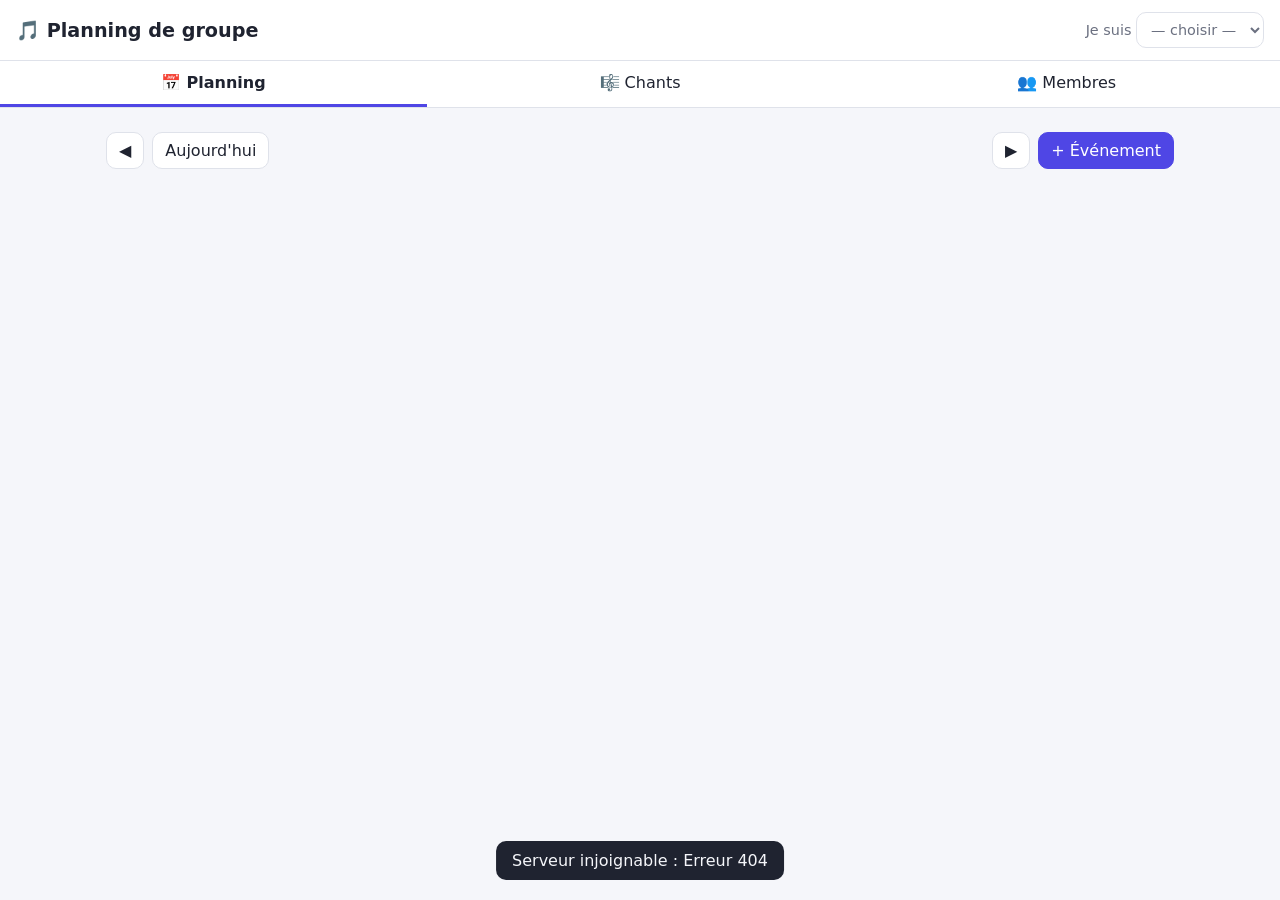
==== planning-groupe/src/main/resources/static/index.html @ a465989f "Ajoute l'application « Planning de groupe » (Spring Boot) Application web partagée pour un groupe de" ====
<!doctype html>
<html lang="fr">
<head>
    <meta charset="utf-8">
    <meta name="viewport" content="width=device-width, initial-scale=1">
    <meta name="theme-color" content="#4f46e5">
    <title>Planning de groupe</title>
    <link rel="stylesheet" href="style.css">
</head>
<body>
<header class="entete">
    <h1>🎵 Planning de groupe</h1>
    <label class="identite">
        Je suis
        <select id="moi">
            <option value="">— choisir —</option>
        </select>
    </label>
</header>

<nav class="onglets">
    <button class="onglet actif" data-vue="planning">📅 Planning</button>
    <button class="onglet" data-vue="chants">🎼 Chants</button>
    <button class="onglet" data-vue="membres">👥 Membres</button>
</nav>

<main>
    <!-- ======================= PLANNING ======================= -->
    <section id="vue-planning" class="vue">
        <div class="barre">
            <button id="semaine-prec" aria-label="Semaine précédente">◀</button>
            <button id="semaine-auj">Aujourd'hui</button>
            <span id="semaine-titre" class="semaine-titre"></span>
            <button id="semaine-suiv" aria-label="Semaine suivante">▶</button>
            <button id="nouvel-evenement" class="principal">+ Événement</button>
        </div>
        <div id="jours"></div>
    </section>

    <!-- ======================= CHANTS ======================= -->
    <section id="vue-chants" class="vue" hidden>
        <div class="deux-colonnes">
            <aside class="liste-chants">
                <div class="barre">
                    <input id="recherche-chant" type="search" placeholder="Rechercher un chant…">
                    <button id="nouveau-chant" class="principal">+ Chant</button>
                </div>
                <ul id="chants"></ul>
            </aside>

            <article class="chant">
                <div class="champs-chant">
                    <input id="chant-titre" placeholder="Titre">
                    <input id="chant-artiste" placeholder="Artiste / auteur">
                    <input id="chant-tonalite" placeholder="Tonalité (ex. G, Am, Sol)" class="court">
                </div>
                <textarea id="chant-contenu" spellcheck="false" placeholder="Colle ici les paroles et les accords.

Accords au-dessus des paroles :
C           G
Amazing grace, how sweet the sound

ou entre crochets :
[Am]Je chante [F]pour toi"></textarea>
                <div class="barre">
                    <button id="enregistrer-chant" class="principal">Enregistrer</button>
                    <button id="supprimer-chant" class="danger">Supprimer</button>
                </div>

                <div class="transposition">
                    <h2>Transposer</h2>
                    <div class="barre">
                        <button id="descendre" aria-label="Descendre d'un demi-ton">− ½ ton</button>
                        <span id="decalage" class="decalage">0</span>
                        <button id="monter" aria-label="Monter d'un demi-ton">+ ½ ton</button>
                        <label>vers
                            <select id="tonalite-cible">
                                <option value="">—</option>
                            </select>
                        </label>
                        <label>écriture
                            <select id="notation">
                                <option value="AUTO">auto</option>
                                <option value="DIESES">♯ dièses</option>
                                <option value="BEMOLS">♭ bémols</option>
                            </select>
                        </label>
                    </div>
                    <p id="info-tonalite" class="info"></p>
                    <pre id="resultat"></pre>
                    <div class="barre">
                        <button id="copier">Copier</button>
                        <button id="appliquer">Garder cette tonalité</button>
                    </div>
                </div>
            </article>
        </div>
    </section>

    <!-- ======================= MEMBRES ======================= -->
    <section id="vue-membres" class="vue" hidden>
        <form id="form-membre" class="barre">
            <input name="nom" placeholder="Nom" required>
            <input name="role" placeholder="Rôle / instrument">
            <input name="couleur" type="color" value="#4f46e5" aria-label="Couleur">
            <button class="principal">Ajouter</button>
        </form>
        <ul id="membres" class="membres"></ul>
    </section>
</main>

<!-- ======================= FORMULAIRE ÉVÉNEMENT ======================= -->
<dialog id="dialogue-evenement">
    <form id="form-evenement" method="dialog">
        <h2 id="titre-dialogue">Nouvel événement</h2>
        <label>Titre <input name="titre" required></label>
        <label>Type
            <select name="type">
                <option value="REPETITION">Répétition</option>
                <option value="CONCERT">Concert</option>
                <option value="REUNION">Réunion</option>
                <option value="AUTRE">Autre</option>
            </select>
        </label>
        <div class="ligne">
            <label>Date <input name="date" type="date" required></label>
            <label>Début <input name="heureDebut" type="time" required value="19:00"></label>
            <label>Fin <input name="heureFin" type="time" required value="21:00"></label>
        </div>
        <label>Lieu <input name="lieu"></label>
        <label>Description <textarea name="description" rows="3"></textarea></label>
        <fieldset>
            <legend>Participants</legend>
            <div id="choix-participants" class="cases"></div>
        </fieldset>
        <fieldset>
            <legend>Programme (chants)</legend>
            <div id="choix-chants" class="cases"></div>
        </fieldset>
        <p id="erreur-evenement" class="erreur"></p>
        <div class="barre">
            <button value="annuler" formnovalidate>Annuler</button>
            <button id="valider-evenement" value="valider" class="principal">Enregistrer</button>
        </div>
    </form>
</dialog>

<div id="toast" class="toast" hidden></div>

<script src="app.js"></script>
</body>
</html>
---- planning-groupe/src/main/resources/static/style.css ----
:root {
    --fond: #f5f6fa;
    --carte: #ffffff;
    --texte: #1f2330;
    --doux: #6b7080;
    --bord: #dfe2ea;
    --accent: #4f46e5;
    --accent-texte: #ffffff;
    --danger: #c0392b;
    --rayon: 10px;
}

@media (prefers-color-scheme: dark) {
    :root {
        --fond: #14161c;
        --carte: #1e2129;
        --texte: #e8eaf0;
        --doux: #9aa0b0;
        --bord: #323642;
        --accent: #818cf8;
        --accent-texte: #11131a;
        --danger: #f87171;
    }
}

* { box-sizing: border-box; }

body {
    margin: 0;
    font-family: system-ui, -apple-system, "Segoe UI", Roboto, sans-serif;
    background: var(--fond);
    color: var(--texte);
}

.entete {
    display: flex;
    flex-wrap: wrap;
    align-items: center;
    justify-content: space-between;
    gap: 8px;
    padding: 12px 16px;
    background: var(--carte);
    border-bottom: 1px solid var(--bord);
}
.entete h1 { margin: 0; font-size: 1.2rem; }
.identite { font-size: .9rem; color: var(--doux); }

.onglets {
    display: flex;
    background: var(--carte);
    border-bottom: 1px solid var(--bord);
    position: sticky;
    top: 0;
    z-index: 5;
}
.onglet {
    flex: 1;
    border: 0;
    border-bottom: 3px solid transparent;
    border-radius: 0;
    background: none;
    padding: 12px 4px;
    font-size: 1rem;
}
.onglet.actif { border-bottom-color: var(--accent); font-weight: 600; }

main { padding: 16px; max-width: 1100px; margin: 0 auto; }

button, input, select, textarea {
    font: inherit;
    color: inherit;
}
button {
    padding: 8px 12px;
    border: 1px solid var(--bord);
    border-radius: var(--rayon);
    background: var(--carte);
    cursor: pointer;
}
button.principal { background: var(--accent); color: var(--accent-texte); border-color: var(--accent); }
button.danger { color: var(--danger); }
button:disabled { opacity: .5; cursor: default; }

input, select, textarea {
    padding: 8px 10px;
    border: 1px solid var(--bord);
    border-radius: var(--rayon);
    background: var(--carte);
    min-width: 0;
}
input[type="color"] { padding: 2px; width: 44px; height: 40px; }

.barre {
    display: flex;
    flex-wrap: wrap;
    align-items: center;
    gap: 8px;
    margin: 8px 0;
}
.semaine-titre { flex: 1; text-align: center; font-weight: 600; min-width: 140px; }

/* ---------- Planning ---------- */
.jour { margin: 16px 0; }
.jour h3 {
    margin: 0 0 6px;
    font-size: .95rem;
    color: var(--doux);
}
.jour h3::first-letter { text-transform: uppercase; }
.jour.aujourdhui h3 { color: var(--accent); }
.vide { color: var(--doux); font-size: .9rem; margin: 0; }

.evenement {
    background: var(--carte);
    border: 1px solid var(--bord);
    border-left: 5px solid var(--accent);
    border-radius: var(--rayon);
    padding: 10px 12px;
    margin-bottom: 8px;
}
.evenement.CONCERT { border-left-color: #e11d48; }
.evenement.REUNION { border-left-color: #0891b2; }
.evenement.AUTRE { border-left-color: #9ca3af; }
.evenement .haut { display: flex; justify-content: space-between; gap: 8px; flex-wrap: wrap; }
.evenement .heure { font-weight: 600; }
.evenement .type { font-size: .75rem; color: var(--doux); text-transform: uppercase; }
.evenement h4 { margin: 4px 0; font-size: 1.05rem; }
.evenement .details { color: var(--doux); font-size: .9rem; margin: 2px 0; white-space: pre-line; }
.evenement .programme { margin: 6px 0; padding-left: 20px; font-size: .9rem; }
.evenement .programme a { color: var(--accent); cursor: pointer; }

.pastilles { display: flex; flex-wrap: wrap; gap: 4px; margin: 6px 0; }
.pastille {
    display: inline-flex;
    align-items: center;
    gap: 4px;
    padding: 2px 8px;
    border-radius: 999px;
    border: 1px solid var(--bord);
    font-size: .8rem;
}
.pastille::before {
    content: "";
    width: 8px; height: 8px; border-radius: 50%;
    background: var(--c, var(--accent));
}

/* ---------- Chants ---------- */
.deux-colonnes { display: grid; gap: 16px; }
@media (min-width: 800px) {
    .deux-colonnes { grid-template-columns: 280px 1fr; }
}
.liste-chants ul { list-style: none; padding: 0; margin: 0; }
.liste-chants li {
    padding: 10px 12px;
    border: 1px solid var(--bord);
    border-radius: var(--rayon);
    background: var(--carte);
    margin-bottom: 6px;
    cursor: pointer;
}
.liste-chants li.actif { border-color: var(--accent); }
.liste-chants li small { color: var(--doux); display: block; }
.liste-chants input[type="search"] { flex: 1; }

.chant { display: flex; flex-direction: column; gap: 8px; min-width: 0; }
.champs-chant { display: flex; flex-wrap: wrap; gap: 8px; }
.champs-chant input { flex: 1 1 180px; }
.champs-chant input.court { flex: 0 1 200px; }

textarea#chant-contenu, pre#resultat {
    font-family: ui-monospace, "Cascadia Mono", Menlo, Consolas, monospace;
    font-size: .9rem;
    line-height: 1.4;
}
textarea#chant-contenu { min-height: 220px; resize: vertical; width: 100%; }

.transposition {
    background: var(--carte);
    border: 1px solid var(--bord);
    border-radius: var(--rayon);
    padding: 12px;
}
.transposition h2 { margin: 0 0 4px; font-size: 1.05rem; }
.decalage { min-width: 48px; text-align: center; font-weight: 700; font-size: 1.1rem; }
.info { color: var(--doux); font-size: .9rem; margin: 4px 0; }
pre#resultat {
    margin: 8px 0;
    padding: 12px;
    background: var(--fond);
    border-radius: var(--rayon);
    overflow-x: auto;
    min-height: 80px;
}

/* ---------- Membres ---------- */
.membres { list-style: none; padding: 0; }
.membres li {
    display: flex;
    align-items: center;
    gap: 10px;
    padding: 10px 12px;
    background: var(--carte);
    border: 1px solid var(--bord);
    border-radius: var(--rayon);
    margin-bottom: 6px;
}
.membres .rond { width: 14px; height: 14px; border-radius: 50%; flex: none; }
.membres .nom { flex: 1; }
.membres small { color: var(--doux); }

/* ---------- Dialogue ---------- */
dialog {
    border: 1px solid var(--bord);
    border-radius: var(--rayon);
    background: var(--carte);
    color: var(--texte);
    width: min(560px, calc(100vw - 24px));
    max-height: calc(100vh - 24px);
    padding: 16px;
}
dialog::backdrop { background: rgb(0 0 0 / .45); }
dialog h2 { margin-top: 0; }
dialog label { display: flex; flex-direction: column; gap: 4px; margin-bottom: 10px; font-size: .9rem; }
dialog .ligne { display: flex; gap: 8px; flex-wrap: wrap; }
dialog .ligne label { flex: 1 1 120px; }
fieldset { border: 1px solid var(--bord); border-radius: var(--rayon); margin: 0 0 10px; }
.cases { display: flex; flex-wrap: wrap; gap: 4px 14px; }
.cases label { flex-direction: row; align-items: center; margin: 0; }
.erreur { color: var(--danger); min-height: 1em; }

.toast {
    position: fixed;
    left: 50%;
    bottom: 20px;
    transform: translateX(-50%);
    background: var(--texte);
    color: var(--fond);
    padding: 10px 16px;
    border-radius: var(--rayon);
    z-index: 20;
}
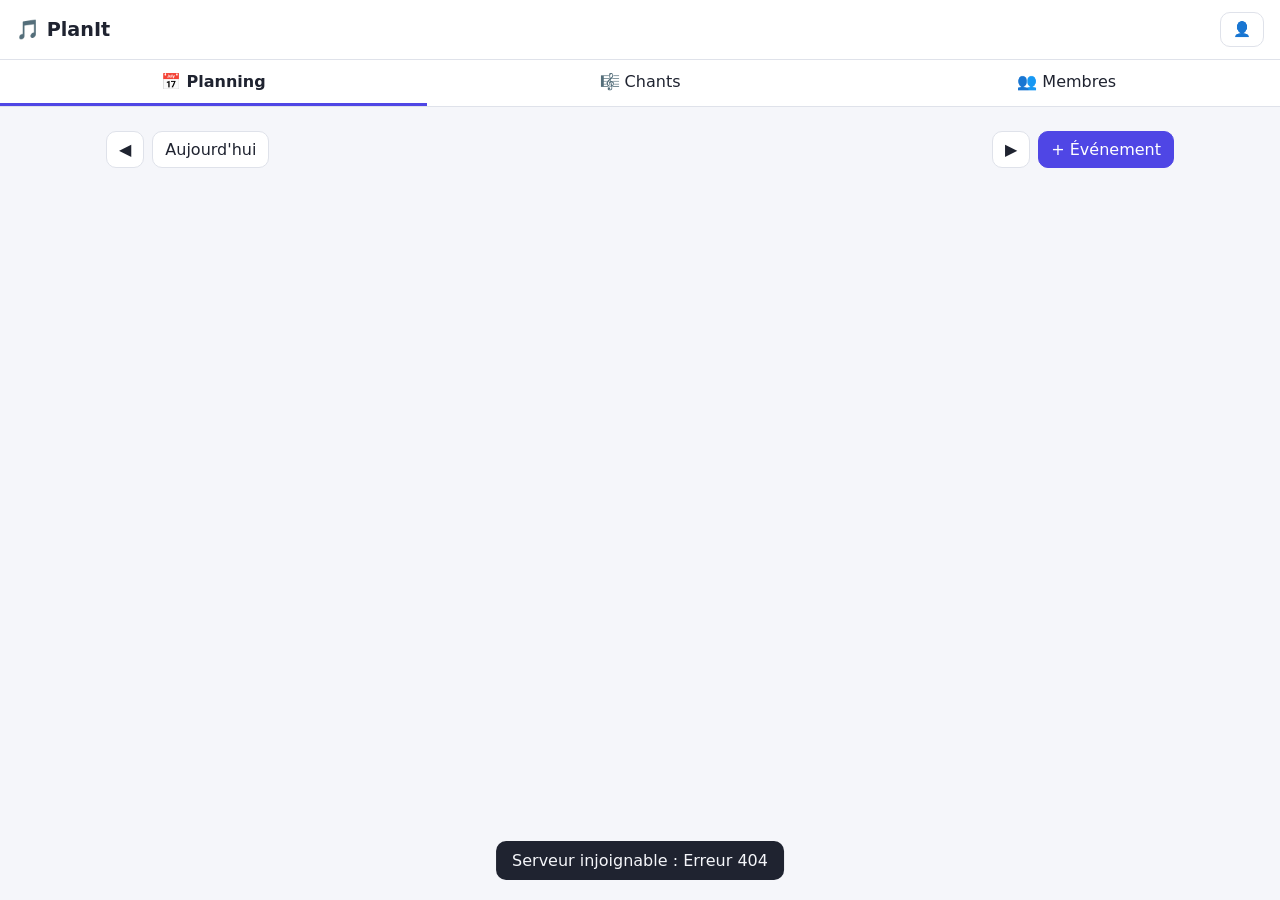
==== commit a96bc041: "Ajoute les comptes : connexion, mots de passe et droits d'administrateur Plus rien n'est visible san" ====
--- a/planning-groupe/src/main/resources/static/index.html
+++ b/planning-groupe/src/main/resources/static/index.html
@@ -4,18 +4,13 @@
     <meta charset="utf-8">
     <meta name="viewport" content="width=device-width, initial-scale=1">
     <meta name="theme-color" content="#4f46e5">
-    <title>Planning de groupe</title>
+    <title>PlanIt</title>
     <link rel="stylesheet" href="style.css">
 </head>
 <body>
 <header class="entete">
-    <h1>🎵 Planning de groupe</h1>
-    <label class="identite">
-        Je suis
-        <select id="moi">
-            <option value="">— choisir —</option>
-        </select>
-    </label>
+    <h1>🎵 PlanIt</h1>
+    <button id="mon-compte" class="identite" title="Mon compte">👤</button>
 </header>
 
 <nav class="onglets">
@@ -53,6 +48,7 @@
                     <input id="chant-titre" placeholder="Titre">
                     <input id="chant-artiste" placeholder="Artiste / auteur">
                     <input id="chant-tonalite" placeholder="Tonalité (ex. G, Am, Sol)" class="court">
+                    <input id="chant-tempo" type="number" placeholder="Tempo (ex. 90, 120)" class="court">
                 </div>
                 <textarea id="chant-contenu" spellcheck="false" placeholder="Colle ici les paroles et les accords.
 
@@ -65,6 +61,16 @@
                 <div class="barre">
                     <button id="enregistrer-chant" class="principal">Enregistrer</button>
                     <button id="supprimer-chant" class="danger">Supprimer</button>
+                </div>
+
+                <div class="pieces-jointes">
+                    <h2>📎 Pièces jointes</h2>
+                    <p id="pj-info" class="info">Enregistre le chant pour pouvoir y joindre des fichiers.</p>
+                    <ul id="pj-liste"></ul>
+                    <label id="pj-ajouter" class="bouton-fichier" hidden>
+                        + Ajouter un fichier (audio, vidéo, PDF, image…)
+                        <input id="pj-fichier" type="file" multiple hidden>
+                    </label>
                 </div>
 
                 <div class="transposition">
@@ -99,12 +105,14 @@
 
     <!-- ======================= MEMBRES ======================= -->
     <section id="vue-membres" class="vue" hidden>
-        <form id="form-membre" class="barre">
-            <input name="nom" placeholder="Nom" required>
+        <form id="form-membre" class="barre" hidden>
+            <input name="nom" placeholder="Nom" required maxlength="60">
+            <input name="email" type="email" placeholder="E-mail" required autocomplete="off">
             <input name="role" placeholder="Rôle / instrument">
             <input name="couleur" type="color" value="#4f46e5" aria-label="Couleur">
             <button class="principal">Ajouter</button>
         </form>
+        <p id="info-membres" class="info"></p>
         <ul id="membres" class="membres"></ul>
     </section>
 </main>
@@ -145,6 +153,76 @@
     </form>
 </dialog>
 
+<!-- ======================= MON COMPTE ======================= -->
+<dialog id="dialogue-compte">
+    <h2>Mon compte</h2>
+    <form id="form-profil">
+        <label>Nom <input name="nom" required maxlength="60"></label>
+        <label>Rôle / instrument <input name="role"></label>
+        <label>E-mail <input name="email" type="email" required autocomplete="username"></label>
+        <label>Couleur <input name="couleur" type="color"></label>
+        <button class="principal">Enregistrer</button>
+    </form>
+    <form id="form-mot-de-passe">
+        <h3>Changer de mot de passe</h3>
+        <label>Mot de passe actuel
+            <input name="ancien" type="password" required autocomplete="current-password">
+        </label>
+        <label>Nouveau mot de passe (8 caractères minimum)
+            <input name="nouveau" type="password" required minlength="8" maxlength="64" autocomplete="new-password">
+        </label>
+        <button>Changer le mot de passe</button>
+    </form>
+    <p id="erreur-compte" class="erreur" role="alert"></p>
+    <div class="barre">
+        <button id="deconnexion">Se déconnecter</button>
+        <button id="supprimer-compte" class="danger">Supprimer mon compte</button>
+        <button id="fermer-compte">Fermer</button>
+    </div>
+</dialog>
+
+<dialog id="dialogue-suppression">
+    <form id="form-suppression">
+        <h2>Supprimer mon compte</h2>
+        <p class="info">Ton compte et tes inscriptions aux événements seront effacés. C'est définitif.</p>
+        <label>Mot de passe
+            <input name="motDePasse" type="password" required autocomplete="current-password">
+        </label>
+        <p id="erreur-suppression" class="erreur" role="alert"></p>
+        <div class="barre">
+            <button type="button" id="annuler-suppression">Annuler</button>
+            <button class="danger">Supprimer définitivement</button>
+        </div>
+    </form>
+</dialog>
+
+<!-- Première connexion avec un mot de passe provisoire -->
+<dialog id="dialogue-provisoire">
+    <form id="form-provisoire">
+        <h2>Choisis ton mot de passe</h2>
+        <p class="info">Ton mot de passe actuel est provisoire. Choisis-en un que toi seul connais.</p>
+        <label>Mot de passe provisoire
+            <input name="ancien" type="password" required autocomplete="current-password">
+        </label>
+        <label>Nouveau mot de passe (8 caractères minimum)
+            <input name="nouveau" type="password" required minlength="8" maxlength="64" autocomplete="new-password">
+        </label>
+        <p id="erreur-provisoire" class="erreur" role="alert"></p>
+        <button class="principal">Enregistrer</button>
+    </form>
+</dialog>
+
+<!-- Mot de passe provisoire à transmettre (administrateurs) -->
+<dialog id="dialogue-code">
+    <h2 id="code-titre"></h2>
+    <p id="code-texte" class="info"></p>
+    <p id="code-valeur" class="code-a-copier"></p>
+    <div class="barre">
+        <button id="code-copier" class="principal">Copier</button>
+        <button id="code-fermer">Fermer</button>
+    </div>
+</dialog>
+
 <div id="toast" class="toast" hidden></div>
 
 <script src="app.js"></script>
--- a/planning-groupe/src/main/resources/static/style.css
+++ b/planning-groupe/src/main/resources/static/style.css
@@ -25,6 +25,9 @@
 
 * { box-sizing: border-box; }
 
+/* Un élément marqué « hidden » reste caché, même si une autre règle lui donne un affichage. */
+[hidden] { display: none !important; }
+
 body {
     margin: 0;
     font-family: system-ui, -apple-system, "Segoe UI", Roboto, sans-serif;
@@ -43,7 +46,7 @@
     border-bottom: 1px solid var(--bord);
 }
 .entete h1 { margin: 0; font-size: 1.2rem; }
-.identite { font-size: .9rem; color: var(--doux); }
+.identite { font-size: .9rem; max-width: 60%; overflow: hidden; text-overflow: ellipsis; white-space: nowrap; }
 
 .onglets {
     display: flex;
@@ -165,8 +168,8 @@
 
 .chant { display: flex; flex-direction: column; gap: 8px; min-width: 0; }
 .champs-chant { display: flex; flex-wrap: wrap; gap: 8px; }
-.champs-chant input { flex: 1 1 180px; }
-.champs-chant input.court { flex: 0 1 200px; }
+.champs-chant input { flex: 1 1 220px; }
+.champs-chant input.court { flex: 1 1 140px; }
 
 textarea#chant-contenu, pre#resultat {
     font-family: ui-monospace, "Cascadia Mono", Menlo, Consolas, monospace;
@@ -197,6 +200,7 @@
 .membres { list-style: none; padding: 0; }
 .membres li {
     display: flex;
+    flex-wrap: wrap;
     align-items: center;
     gap: 10px;
     padding: 10px 12px;
@@ -206,8 +210,20 @@
     margin-bottom: 6px;
 }
 .membres .rond { width: 14px; height: 14px; border-radius: 50%; flex: none; }
-.membres .nom { flex: 1; }
-.membres small { color: var(--doux); }
+.membres .nom { flex: 1 1 160px; min-width: 0; overflow-wrap: anywhere; }
+.membres small { color: var(--doux); display: block; }
+.membres .actions { display: flex; flex-wrap: wrap; gap: 6px; }
+.membres .actions button { padding: 6px 10px; font-size: .9rem; }
+.badge {
+    display: inline-block;
+    padding: 1px 8px;
+    border-radius: 999px;
+    background: var(--accent);
+    color: var(--accent-texte);
+    font-size: .7rem;
+    font-weight: 600;
+    vertical-align: middle;
+}
 
 /* ---------- Dialogue ---------- */
 dialog {
@@ -240,3 +256,76 @@
     border-radius: var(--rayon);
     z-index: 20;
 }
+
+/* ---------- Pièces jointes ---------- */
+.pieces-jointes {
+    background: var(--carte);
+    border: 1px solid var(--bord);
+    border-radius: var(--rayon);
+    padding: 12px;
+}
+.pieces-jointes h2 { margin: 0 0 4px; font-size: 1.05rem; }
+#pj-liste { list-style: none; padding: 0; margin: 8px 0; }
+#pj-liste li { padding: 8px 0; border-bottom: 1px solid var(--bord); }
+#pj-liste li:last-child { border-bottom: 0; }
+.pj-ligne { display: flex; align-items: center; gap: 8px; }
+.pj-ligne a { flex: 1; min-width: 0; overflow-wrap: anywhere; color: var(--accent); }
+.pj-ligne small { color: var(--doux); white-space: nowrap; }
+.pj-ligne button { padding: 4px 10px; }
+#pj-liste audio, #pj-liste video { display: block; width: 100%; margin-top: 6px; }
+#pj-liste video { max-height: 320px; background: #000; border-radius: var(--rayon); }
+.bouton-fichier {
+    display: block;
+    padding: 12px;
+    border: 2px dashed var(--bord);
+    border-radius: var(--rayon);
+    text-align: center;
+    color: var(--accent);
+    cursor: pointer;
+}
+
+/* ---------- Connexion et compte ---------- */
+.page-connexion {
+    min-height: 100vh;
+    display: flex;
+    align-items: center;
+    justify-content: center;
+    padding: 16px;
+}
+.carte-connexion {
+    width: min(400px, 100%);
+    margin: 0;
+    padding: 24px;
+    background: var(--carte);
+    border: 1px solid var(--bord);
+    border-radius: var(--rayon);
+}
+.carte-connexion h1 { margin: 0 0 8px; text-align: center; }
+.carte-connexion form, #dialogue-compte form, #form-provisoire, #form-suppression {
+    display: flex;
+    flex-direction: column;
+    gap: 10px;
+}
+.carte-connexion label {
+    display: flex;
+    flex-direction: column;
+    gap: 4px;
+    font-size: .9rem;
+}
+.carte-connexion .info { text-align: center; margin: 0; }
+.carte-connexion .erreur { margin: 0; }
+dialog h3 { margin: 12px 0 0; font-size: 1rem; }
+dialog form label { margin-bottom: 0; }
+#dialogue-compte form { margin-bottom: 14px; }
+.code-a-copier {
+    margin: 12px 0;
+    padding: 14px;
+    text-align: center;
+    font-family: ui-monospace, "Cascadia Mono", Menlo, Consolas, monospace;
+    font-size: 1.3rem;
+    letter-spacing: .05em;
+    background: var(--fond);
+    border-radius: var(--rayon);
+    user-select: all;
+    overflow-wrap: anywhere;
+}
